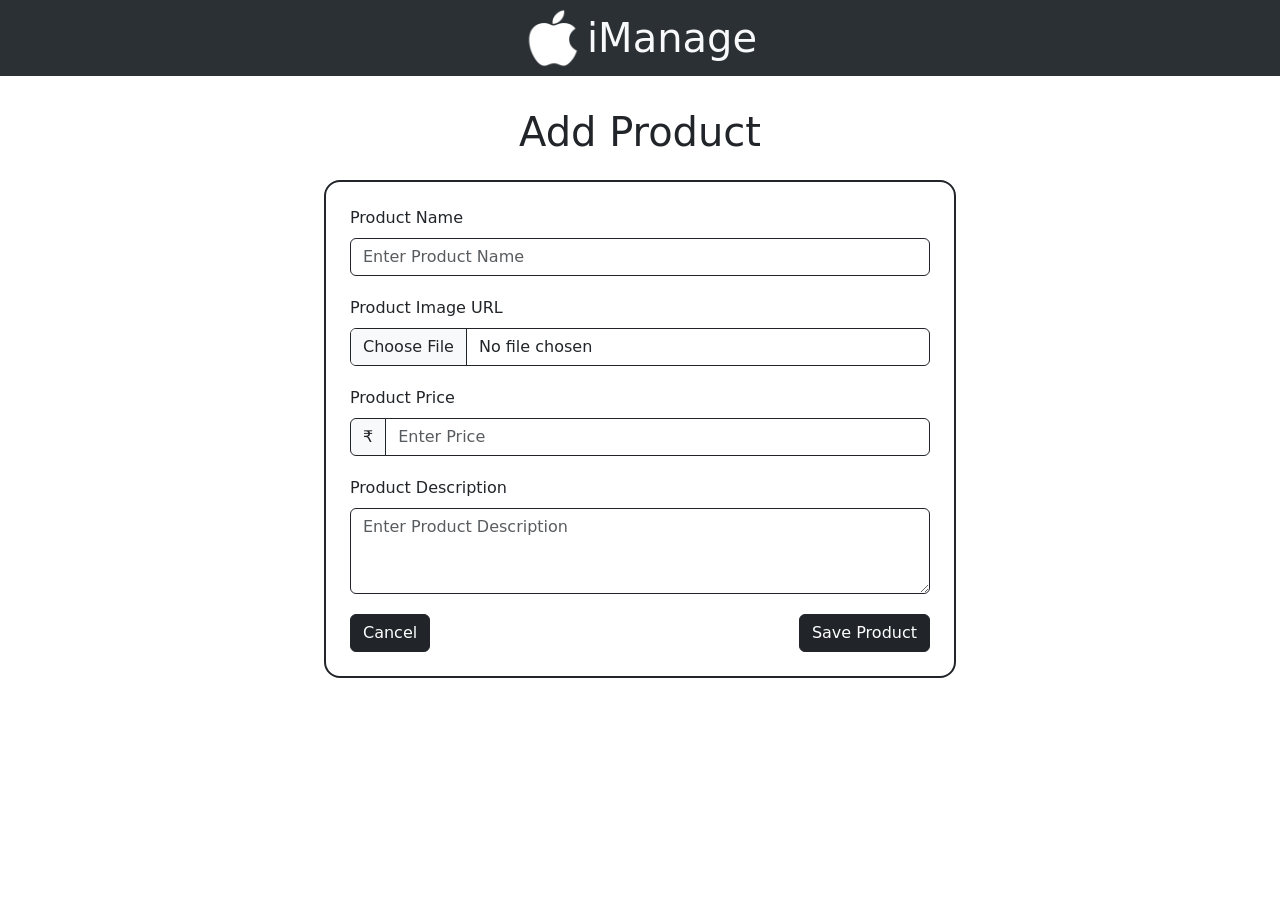
==== add_product.html @ 5857dc73 "project added" ====
<!doctype html>
<html lang="en">

<head>
    <meta charset="utf-8">
    <meta name="viewport" content="width=device-width, initial-scale=1">
    <title>Product Management</title>
    <link href="https://cdn.jsdelivr.net/npm/bootstrap@5.3.8/dist/css/bootstrap.min.css" rel="stylesheet"
        integrity="sha384-sRIl4kxILFvY47J16cr9ZwB07vP4J8+LH7qKQnuqkuIAvNWLzeN8tE5YBujZqJLB" crossorigin="anonymous">
    <link rel="stylesheet" href="CSS/mystyle.css">
</head>

<body>
    <nav class="navbar bg-dark navbar-expand-lg bg-body-tertiary" data-bs-theme="dark">
        <div class=" m-auto d-flex">

            <img src="Images/apple_logo.png" style="width: 60px; height: 60px;" class="me-1" alt="">
            <h1 class="text-light m-auto">iManage</h1>

        </div>
    </nav>
    <div class="container-fluid  p-2 d-flex align-items-center flex-column ">
        <h1 class="my-4">Add Product</h1>
        <div class="border border-2 border-dark rounded-4 w-50 p-4">
            <div id="alert-container">
            </div>
            <form id="productForm" novalidate>
                <div class="mb-3">
                    <label for="p_name" class="form-label">
                        Product Name
                    </label>
                    <input type="text" class="form-control shadow-none border border-dark rounded-2" id="p_name"
                        placeholder="Enter Product Name" required>
                    <span class="p-name-error d-block pt-1 text-danger"></span>
                </div>
                <div class="mb-3">
                    <label for="p_img" class="form-label">
                        Product Image URL
                    </label>
                    <div class="d-flex flex-column">
                        <div class="">
                            <input class="form-control shadow-none border border-dark rounded-2" type="file"
                                id="formFile">
                        </div>
                        <span class="p-img-error d-block pt-1 text-danger"></span>
                        <img id="imagePreview" src="/ProductImage/demo.jpg" class="img-thumbnail d-none"
                            style="height:150px;width: 170px;margin: auto;">
                    </div>
                </div>
                <div class="mb-3 text-center">
                </div>
                <div class="mb-3">
                    <label for="p_price" class="form-label">
                        Product Price
                    </label>
                    <div class="input-group">
                        <span class="input-group-text border border-dark ">₹</span>
                        <input type="number" class="form-control shadow-none border border-dark " id="p_price"
                            placeholder="Enter Price" min="0" required>
                    </div>
                    <span class="p-price-error d-block pt-1 text-danger"></span>
                </div>
                <div class="mb-3">
                    <label for="p_desc" class="form-label">
                        Product Description
                    </label>
                    <textarea class="form-control shadow-none border border-dark " id="p_desc" rows="3"
                        placeholder="Enter Product Description" required></textarea>
                    <span class="p-desc-error d-block pt-1 text-danger"></span>
                </div>
                <div class="d-flex justify-content-between">
                    <a href="index.html" class="btn btn-dark">
                        Cancel
                    </a>
                    <button type="submit" class="btn btn-dark">
                        Save Product
                    </button>
                </div>

            </form>
        </div>
    </div>
    <script src="https://cdn.jsdelivr.net/npm/bootstrap@5.3.8/dist/js/bootstrap.bundle.min.js"
        integrity="sha384-FKyoEForCGlyvwx9Hj09JcYn3nv7wiPVlz7YYwJrWVcXK/BmnVDxM+D2scQbITxI"
        crossorigin="anonymous"></script>
    <script src="js/myscript.js"></script>
    <script src="js/addProduct.js"></script>
</body>

</html>
---- CSS/mystyle.css ----
.alert-container {
    height: 200px;
}
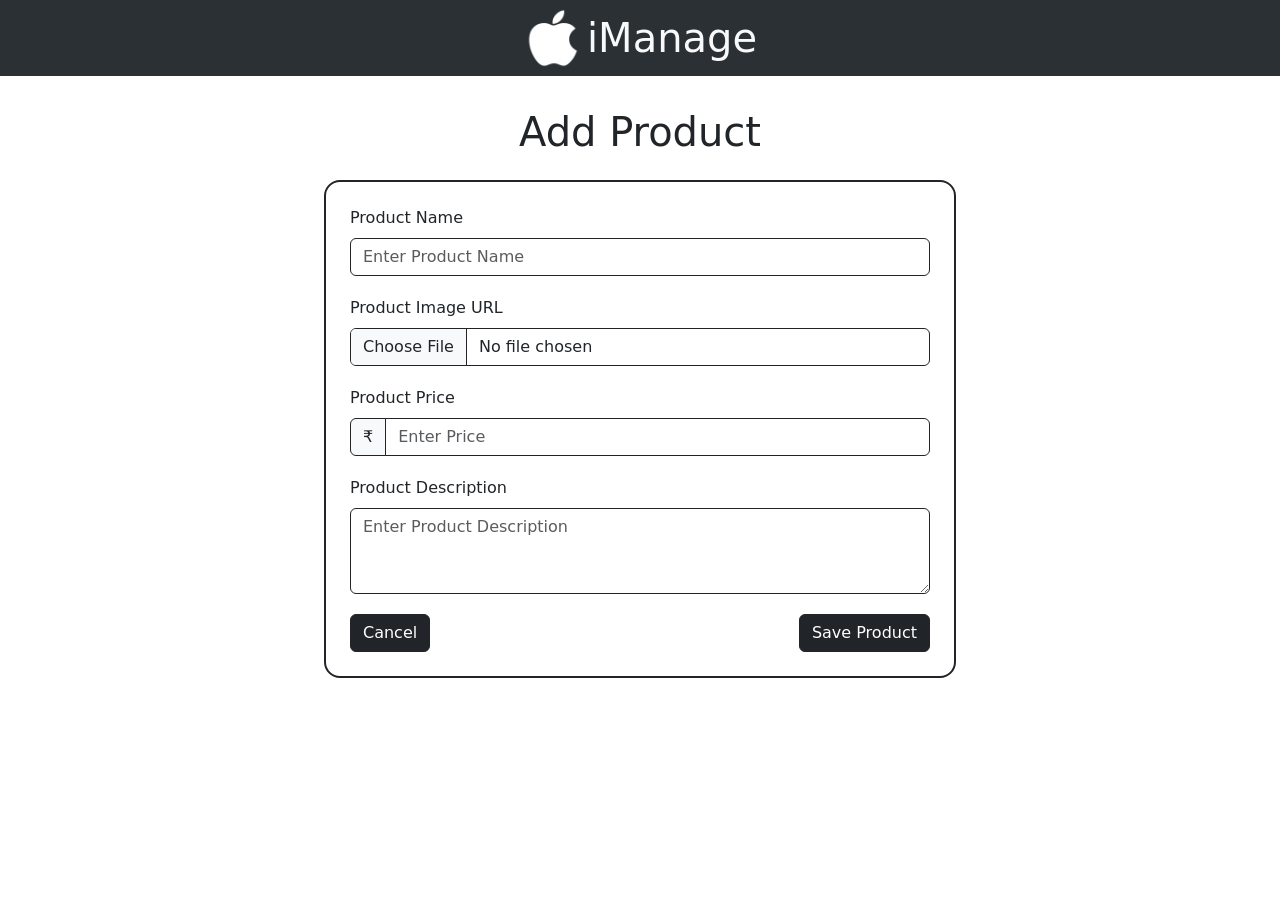
==== commit bf8938af: "updated" ====
--- a/add_product.html
+++ b/add_product.html
@@ -83,8 +83,8 @@
     <script src="https://cdn.jsdelivr.net/npm/bootstrap@5.3.8/dist/js/bootstrap.bundle.min.js"
         integrity="sha384-FKyoEForCGlyvwx9Hj09JcYn3nv7wiPVlz7YYwJrWVcXK/BmnVDxM+D2scQbITxI"
         crossorigin="anonymous"></script>
-    <script src="js/myscript.js"></script>
-    <script src="js/addProduct.js"></script>
+    <script src="./js/myscript.js"></script>
+    <script src="./js/addProduct.js"></script>
 </body>
 
 </html>
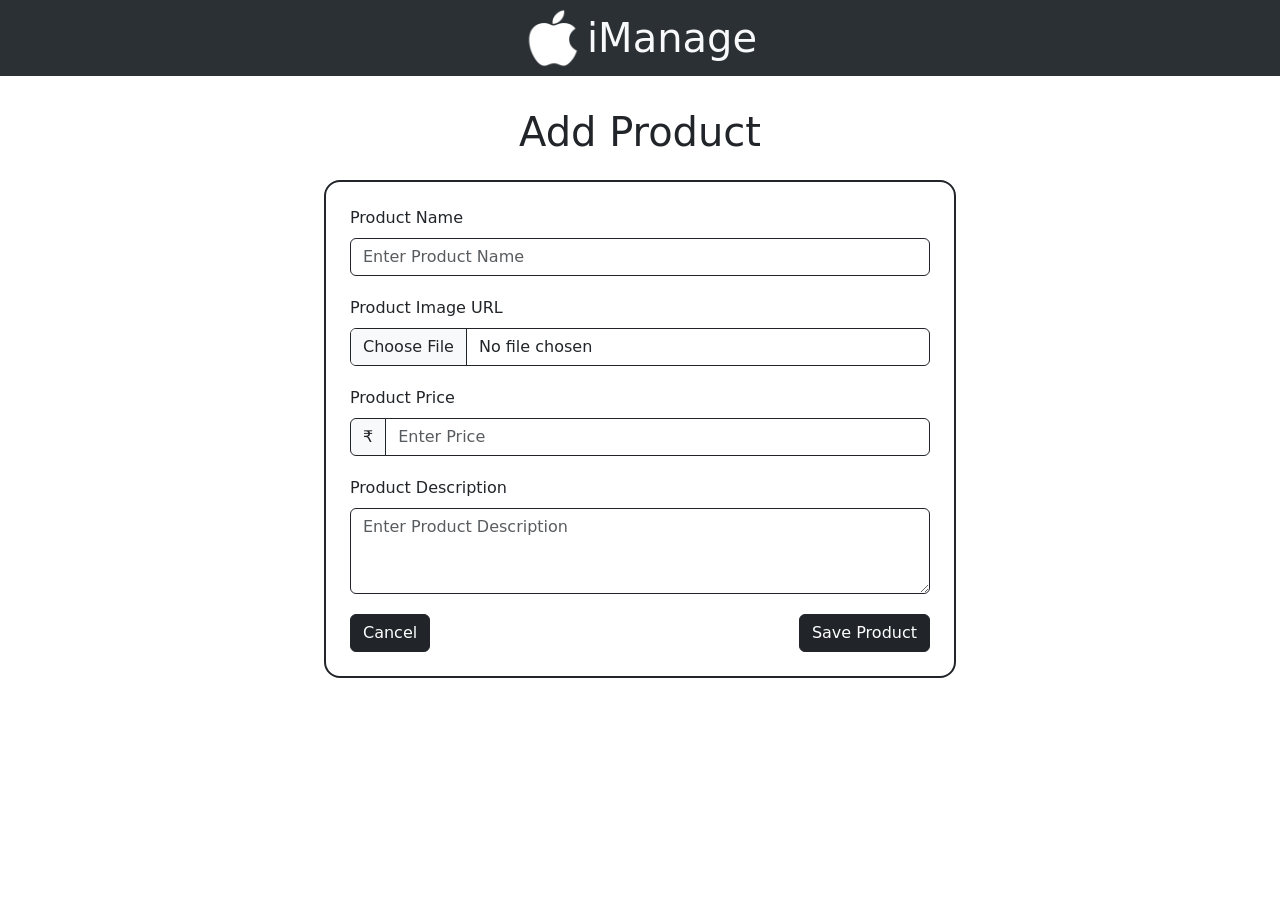
==== commit 22ac9f6e: "udpated path" ====
--- a/add_product.html
+++ b/add_product.html
@@ -83,8 +83,8 @@
     <script src="https://cdn.jsdelivr.net/npm/bootstrap@5.3.8/dist/js/bootstrap.bundle.min.js"
         integrity="sha384-FKyoEForCGlyvwx9Hj09JcYn3nv7wiPVlz7YYwJrWVcXK/BmnVDxM+D2scQbITxI"
         crossorigin="anonymous"></script>
-    <script src="./js/myscript.js"></script>
-    <script src="./js/addProduct.js"></script>
+    <script src="./JS/myscript.js"></script>
+    <script src="./JS/addProduct.js"></script>
 </body>
 
 </html>
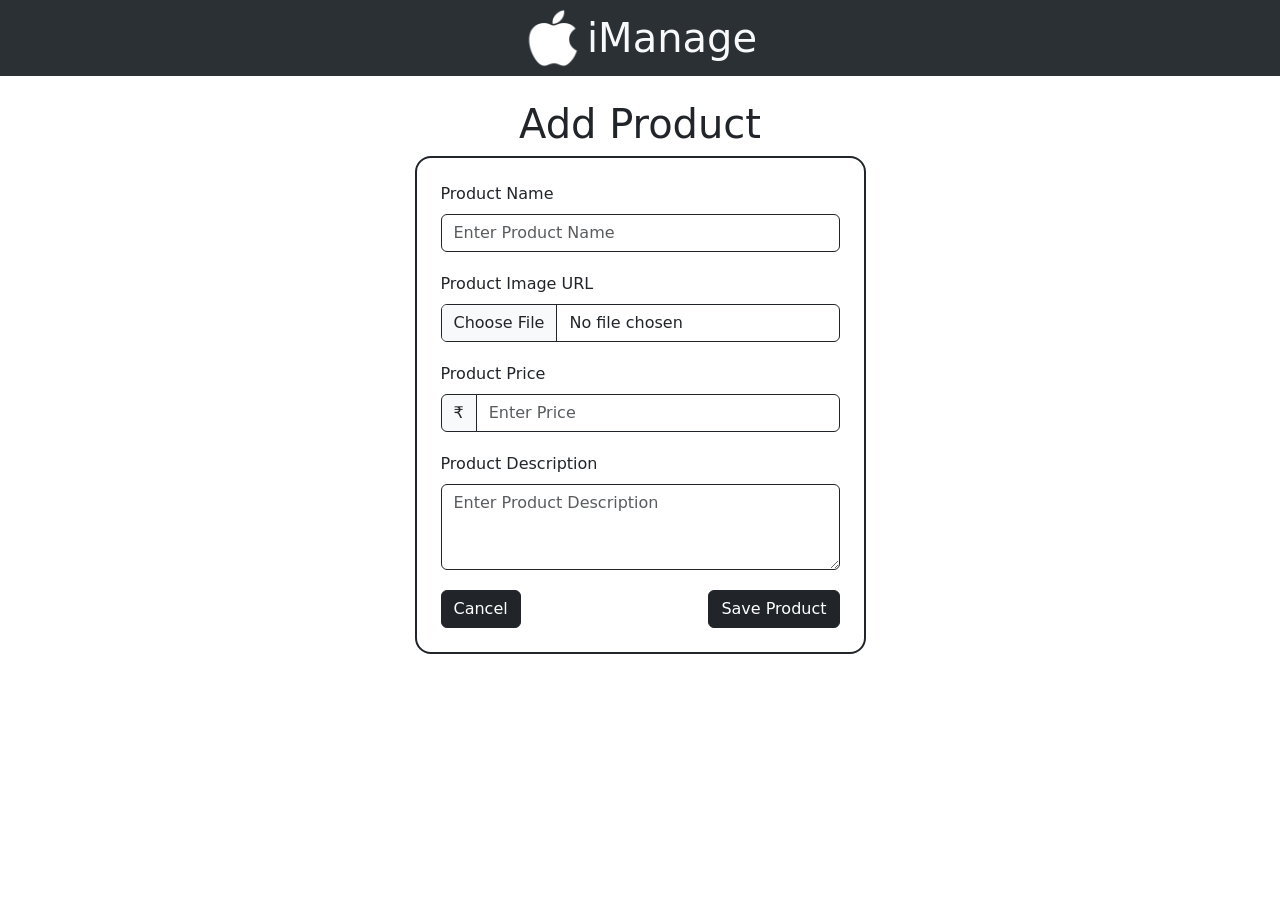
==== commit b65a3f63: "Updated" ====
--- a/add_product.html
+++ b/add_product.html
@@ -19,65 +19,69 @@
 
         </div>
     </nav>
-    <div class="container-fluid  p-2 d-flex align-items-center flex-column ">
-        <h1 class="my-4">Add Product</h1>
-        <div class="border border-2 border-dark rounded-4 w-50 p-4">
-            <div id="alert-container">
+    <div class="container my-4">
+        <h1 class="text-center">Add Product</h1>
+        <div class="row justify-content-center">
+            <div class="col-12 col-sm-10 col-md-8 col-lg-6 col-xl-5">
+                <div class="border border-2 border-dark rounded-4 p-4">
+                    <div id="alert-container">
+                    </div>
+                    <form id="productForm" novalidate>
+                        <div class="mb-3">
+                            <label for="p_name" class="form-label">
+                                Product Name
+                            </label>
+                            <input type="text" class="form-control shadow-none border border-dark rounded-2" id="p_name"
+                                placeholder="Enter Product Name" required>
+                            <span class="p-name-error d-block pt-1 text-danger"></span>
+                        </div>
+                        <div class="mb-3">
+                            <label for="p_img" class="form-label">
+                                Product Image URL
+                            </label>
+                            <div class="d-flex flex-column">
+                                <div class="">
+                                    <input class="form-control shadow-none border border-dark rounded-2" type="file"
+                                        id="formFile">
+                                </div>
+                                <span class="p-img-error d-block pt-1 text-danger"></span>
+                                <img id="imagePreview" src="/ProductImage/demo.jpg" class="img-thumbnail d-none"
+                                    style="height:150px;width: 170px;margin: auto;">
+                            </div>
+                        </div>
+                        <div class="mb-3 text-center">
+                        </div>
+                        <div class="mb-3">
+                            <label for="p_price" class="form-label">
+                                Product Price
+                            </label>
+                            <div class="input-group">
+                                <span class="input-group-text border border-dark ">₹</span>
+                                <input type="number" class="form-control shadow-none border border-dark " id="p_price"
+                                    placeholder="Enter Price" min="0" required>
+                            </div>
+                            <span class="p-price-error d-block pt-1 text-danger"></span>
+                        </div>
+                        <div class="mb-3">
+                            <label for="p_desc" class="form-label">
+                                Product Description
+                            </label>
+                            <textarea class="form-control shadow-none border border-dark " id="p_desc" rows="3"
+                                placeholder="Enter Product Description" required></textarea>
+                            <span class="p-desc-error d-block pt-1 text-danger"></span>
+                        </div>
+                        <div class="d-flex flex-column flex-sm-row justify-content-between gap-2">
+                            <a href="index.html" class="btn btn-dark">
+                                Cancel
+                            </a>
+                            <button type="submit" class="btn btn-dark">
+                                Save Product
+                            </button>
+                        </div>
+
+                    </form>
+                </div>
             </div>
-            <form id="productForm" novalidate>
-                <div class="mb-3">
-                    <label for="p_name" class="form-label">
-                        Product Name
-                    </label>
-                    <input type="text" class="form-control shadow-none border border-dark rounded-2" id="p_name"
-                        placeholder="Enter Product Name" required>
-                    <span class="p-name-error d-block pt-1 text-danger"></span>
-                </div>
-                <div class="mb-3">
-                    <label for="p_img" class="form-label">
-                        Product Image URL
-                    </label>
-                    <div class="d-flex flex-column">
-                        <div class="">
-                            <input class="form-control shadow-none border border-dark rounded-2" type="file"
-                                id="formFile">
-                        </div>
-                        <span class="p-img-error d-block pt-1 text-danger"></span>
-                        <img id="imagePreview" src="/ProductImage/demo.jpg" class="img-thumbnail d-none"
-                            style="height:150px;width: 170px;margin: auto;">
-                    </div>
-                </div>
-                <div class="mb-3 text-center">
-                </div>
-                <div class="mb-3">
-                    <label for="p_price" class="form-label">
-                        Product Price
-                    </label>
-                    <div class="input-group">
-                        <span class="input-group-text border border-dark ">₹</span>
-                        <input type="number" class="form-control shadow-none border border-dark " id="p_price"
-                            placeholder="Enter Price" min="0" required>
-                    </div>
-                    <span class="p-price-error d-block pt-1 text-danger"></span>
-                </div>
-                <div class="mb-3">
-                    <label for="p_desc" class="form-label">
-                        Product Description
-                    </label>
-                    <textarea class="form-control shadow-none border border-dark " id="p_desc" rows="3"
-                        placeholder="Enter Product Description" required></textarea>
-                    <span class="p-desc-error d-block pt-1 text-danger"></span>
-                </div>
-                <div class="d-flex justify-content-between">
-                    <a href="index.html" class="btn btn-dark">
-                        Cancel
-                    </a>
-                    <button type="submit" class="btn btn-dark">
-                        Save Product
-                    </button>
-                </div>
-
-            </form>
         </div>
     </div>
     <script src="https://cdn.jsdelivr.net/npm/bootstrap@5.3.8/dist/js/bootstrap.bundle.min.js"
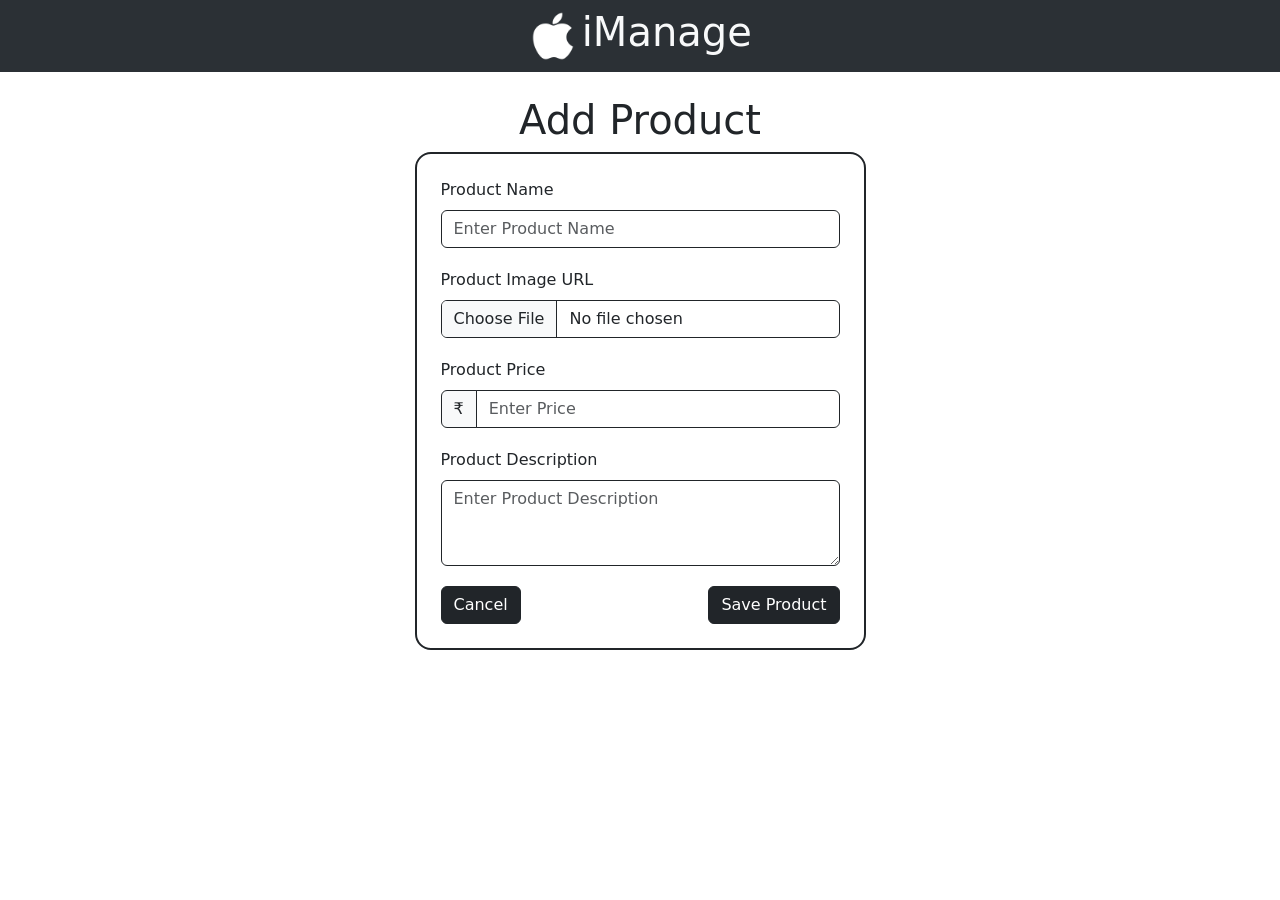
==== commit e594d1aa: "added clear button and solved bugs" ====
--- a/add_product.html
+++ b/add_product.html
@@ -12,11 +12,9 @@
 
 <body>
     <nav class="navbar bg-dark navbar-expand-lg bg-body-tertiary" data-bs-theme="dark">
-        <div class=" m-auto d-flex">
-
-            <img src="Images/apple_logo.png" style="width: 60px; height: 60px;" class="me-1" alt="">
-            <h1 class="text-light m-auto">iManage</h1>
-
+        <div class="container d-flex justify-content-center align-items-center">
+            <img src="Images/apple_logo.png" style="max-width: 5.5vh; max-height: 5.5vh;" class="me-1" alt="">
+            <h1 class="text-light ">iManage</h1>
         </div>
     </nav>
     <div class="container my-4">
